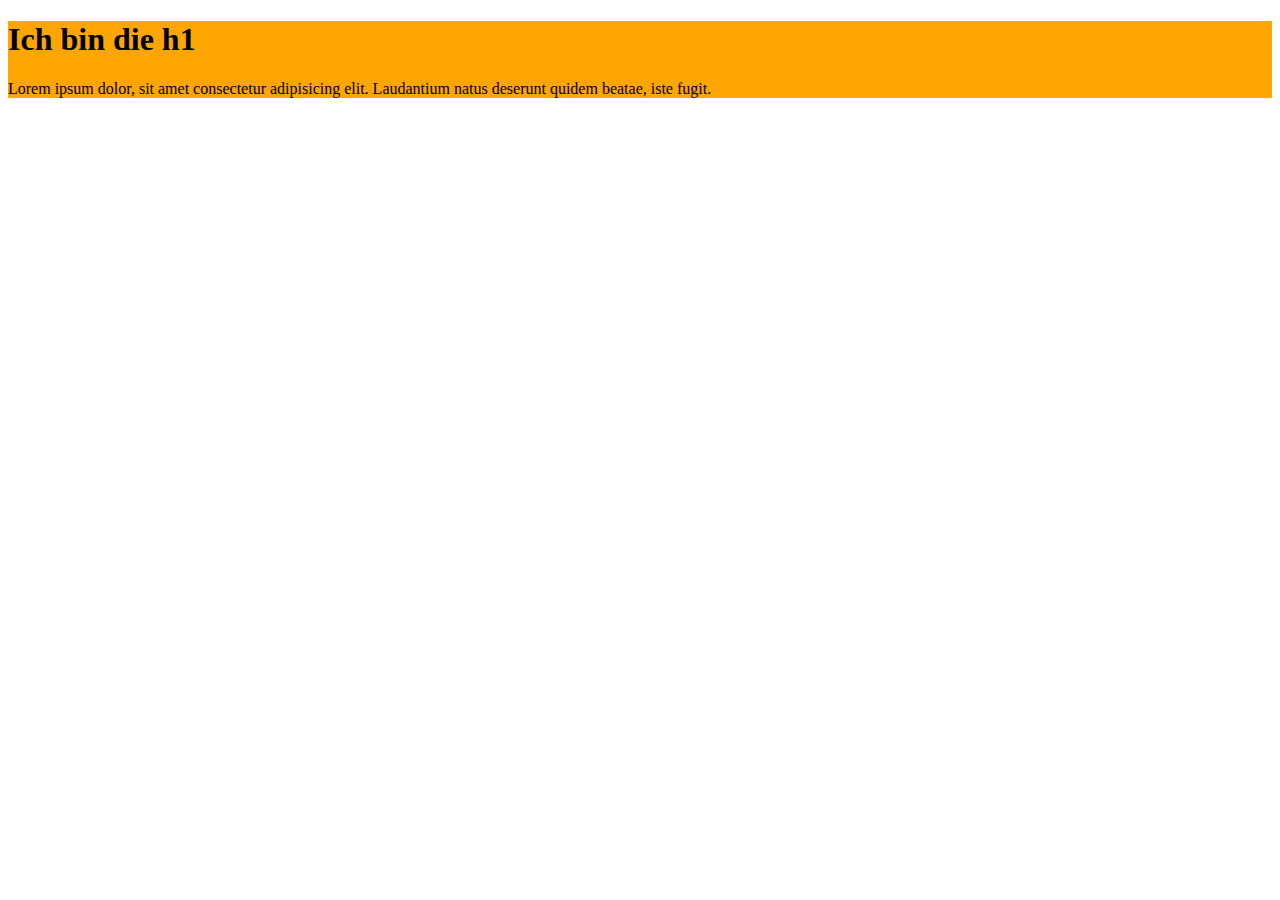
==== index.html @ 9c94c35b "add x" ====
<!DOCTYPE html>
<html lang="en">
  <head>
    <meta charset="UTF-8" />
    <meta http-equiv="X-UA-Compatible" content="IE=edge" />
    <meta name="viewport" content="width=device-width, initial-scale=1.0" />
    <title>Document</title>
    <link rel="stylesheet" href="./assets/style.css" />
  </head>
  <body>
    <section class="erste">
      <h1>Ich bin die h1</h1>
      <p>
        Lorem ipsum dolor, sit amet consectetur adipisicing elit. Laudantium
        natus deserunt quidem beatae, iste fugit.
      </p>
    </section>
  </body>
</html>
---- assets/style.css ----
.erste {
  background-color: orange;
}
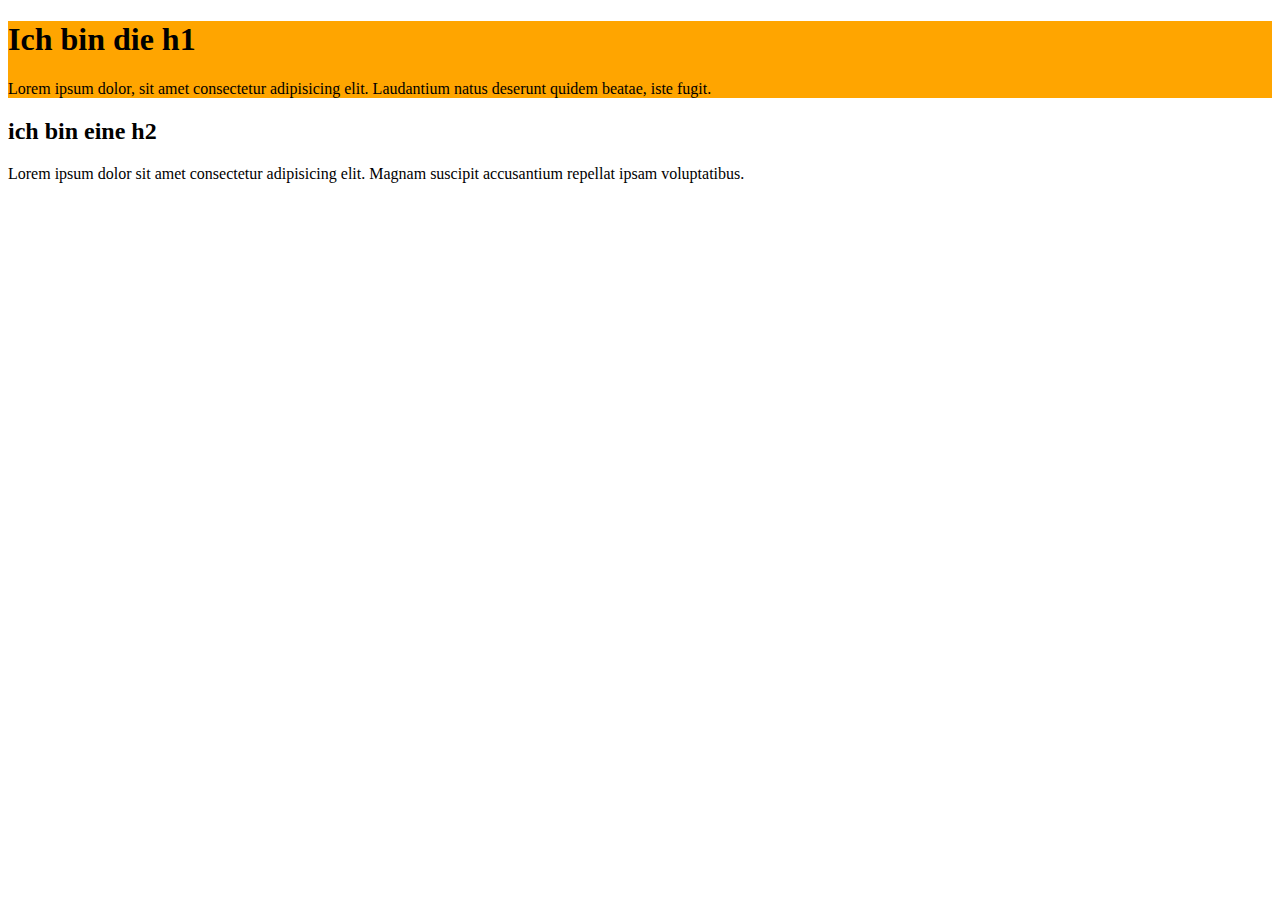
==== commit b1b73c41: "add section #2" ====
--- a/index.html
+++ b/index.html
@@ -15,5 +15,12 @@
         natus deserunt quidem beatae, iste fugit.
       </p>
     </section>
+    <section>
+      <h2>ich bin eine h2</h2>
+      <p>
+        Lorem ipsum dolor sit amet consectetur adipisicing elit. Magnam suscipit
+        accusantium repellat ipsam voluptatibus.
+      </p>
+    </section>
   </body>
 </html>
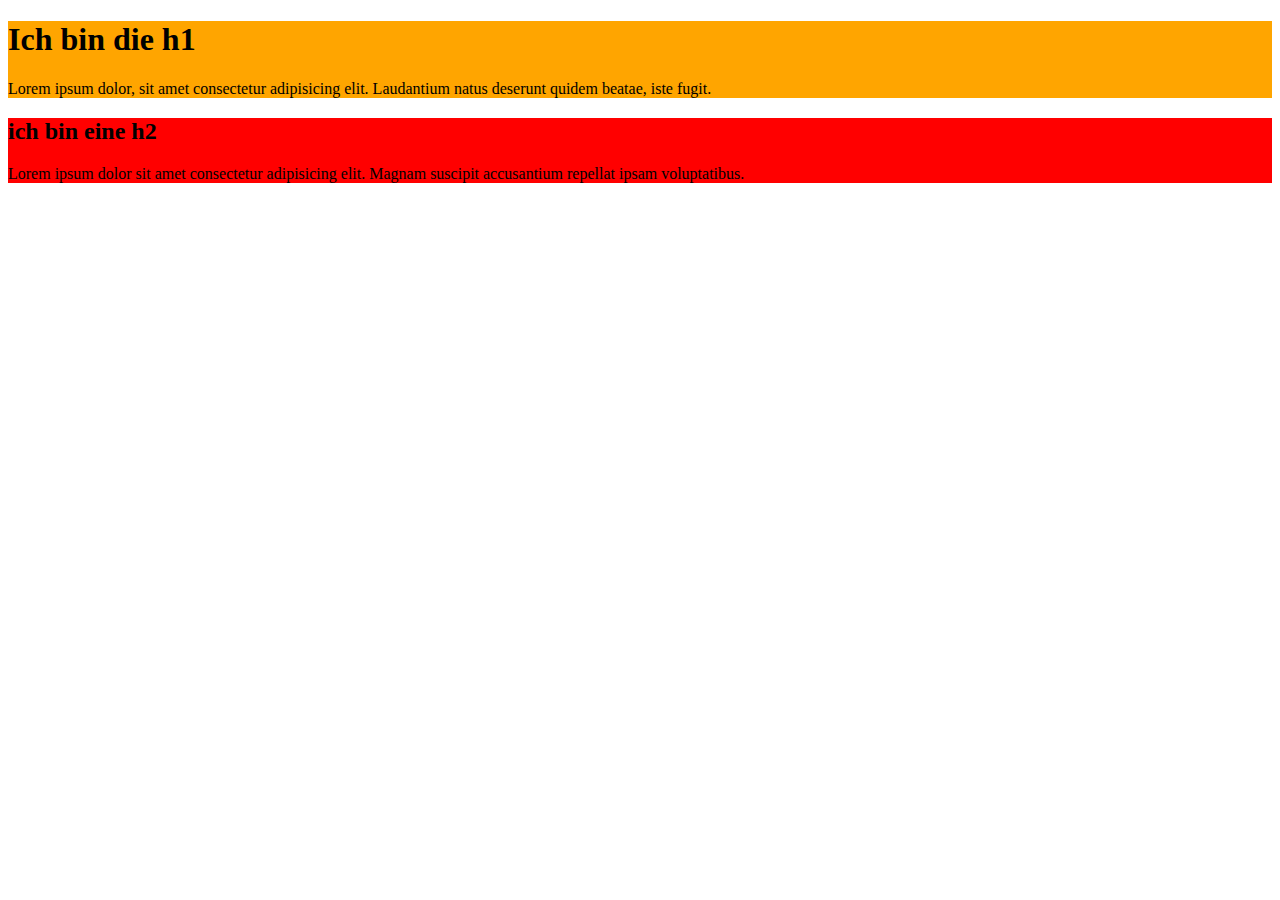
==== commit fbcc8959: "add class" ====
--- a/index.html
+++ b/index.html
@@ -15,7 +15,7 @@
         natus deserunt quidem beatae, iste fugit.
       </p>
     </section>
-    <section>
+    <section class="zweite">
       <h2>ich bin eine h2</h2>
       <p>
         Lorem ipsum dolor sit amet consectetur adipisicing elit. Magnam suscipit
--- a/assets/style.css
+++ b/assets/style.css
@@ -1,3 +1,7 @@
 .erste {
   background-color: orange;
 }
+
+.zweite {
+  background-color: red;
+}
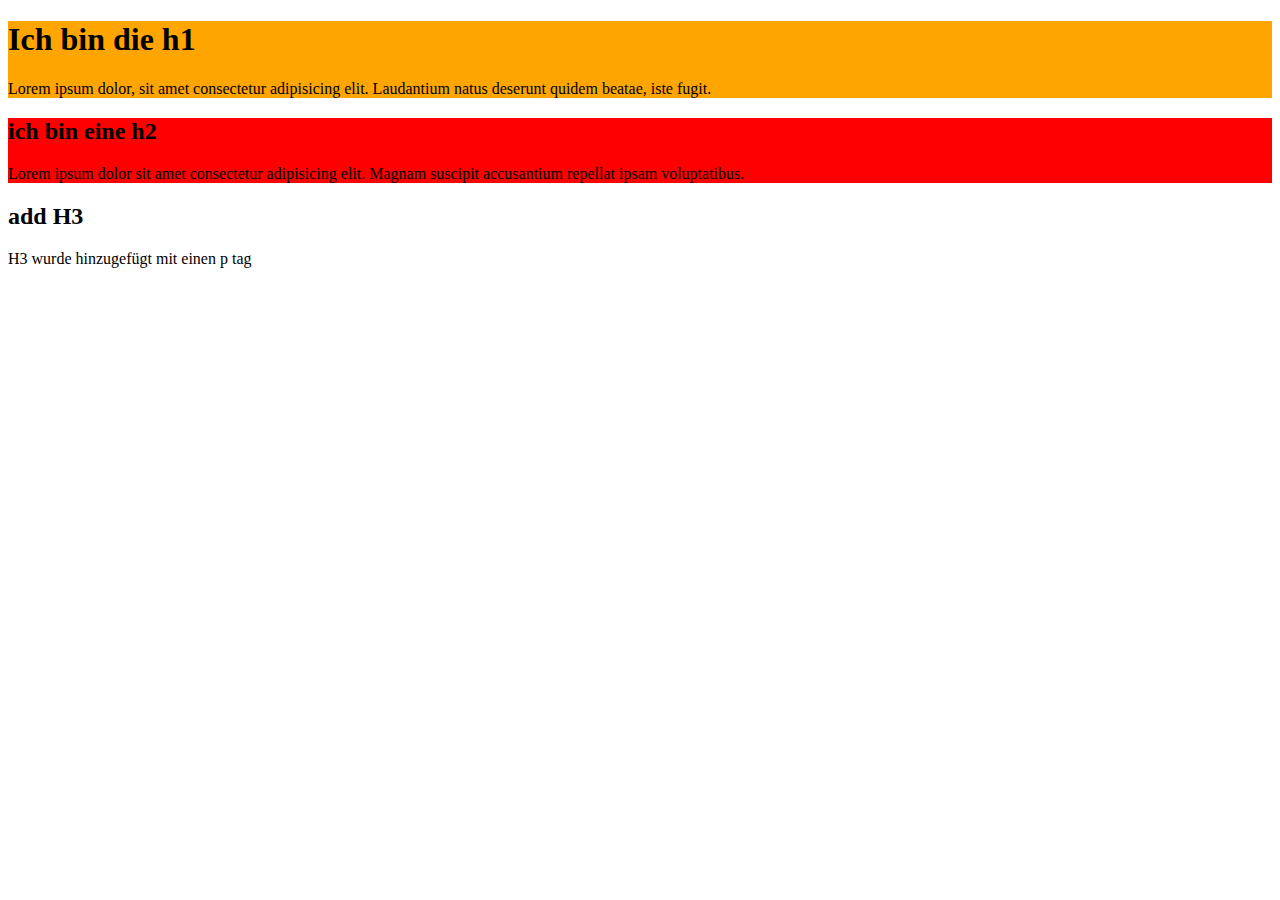
==== commit 1c5f3115: "add sec3" ====
--- a/index.html
+++ b/index.html
@@ -22,5 +22,9 @@
         accusantium repellat ipsam voluptatibus.
       </p>
     </section>
+    <section class="drei">
+      <h2>add H3</h2>
+      <p>H3 wurde hinzugefügt mit einen p tag</p>
+    </section>
   </body>
 </html>
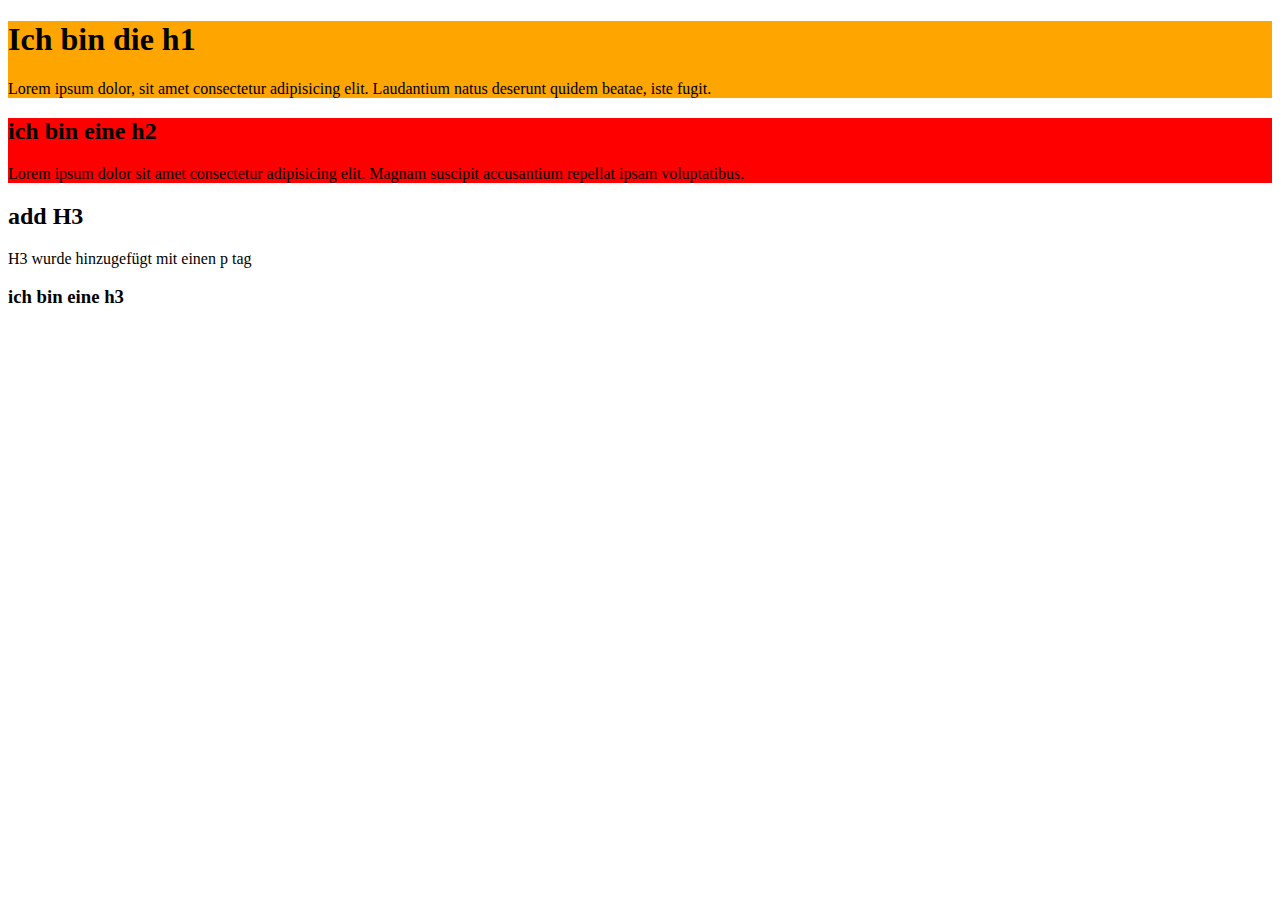
==== commit 750ff165: "add h3 hallo" ====
--- a/index.html
+++ b/index.html
@@ -25,6 +25,7 @@
     <section class="drei">
       <h2>add H3</h2>
       <p>H3 wurde hinzugefügt mit einen p tag</p>
+      <h3>ich bin eine h3</h3>
     </section>
   </body>
 </html>
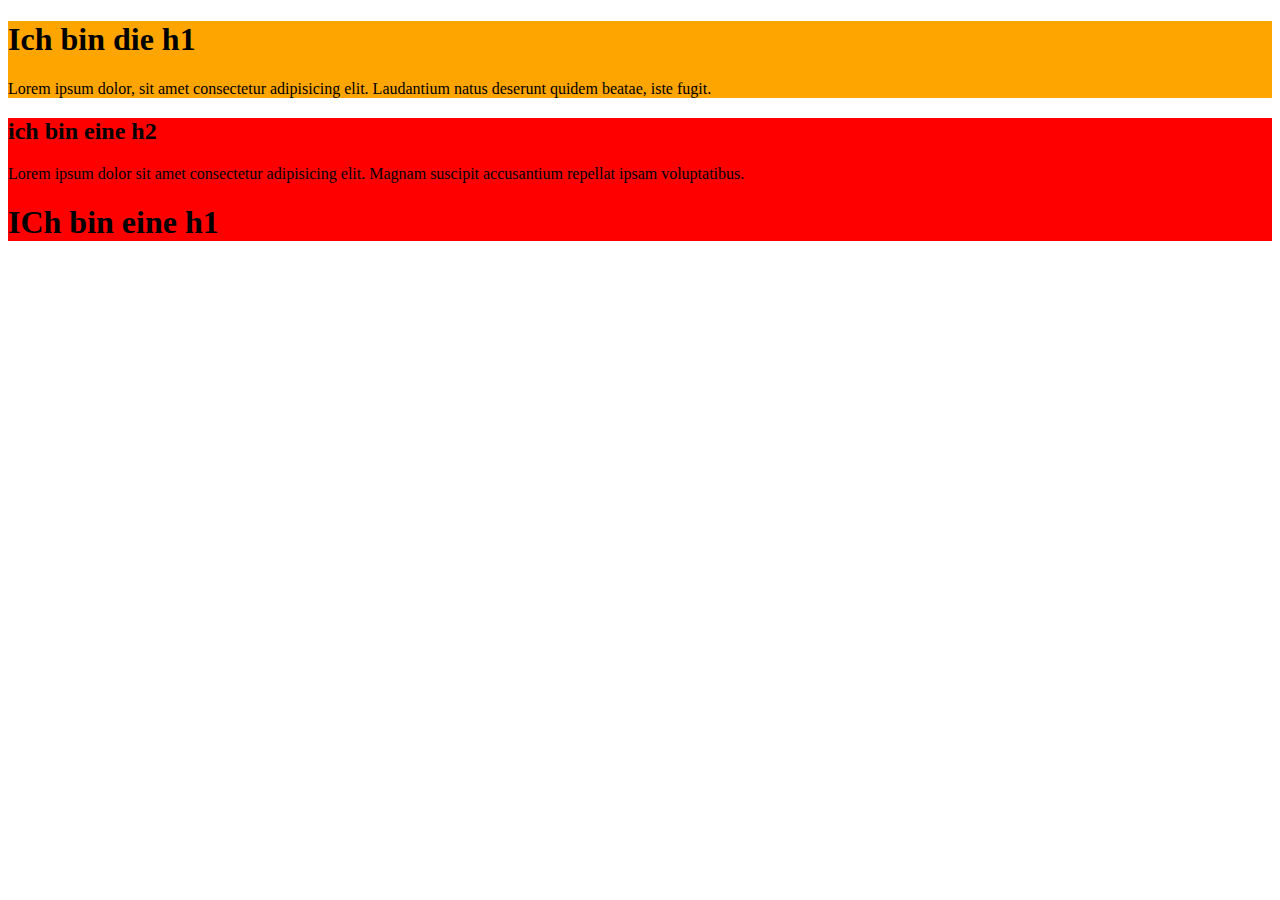
==== commit 0365e229: "add h1 in red section" ====
--- a/index.html
+++ b/index.html
@@ -21,11 +21,7 @@
         Lorem ipsum dolor sit amet consectetur adipisicing elit. Magnam suscipit
         accusantium repellat ipsam voluptatibus.
       </p>
-    </section>
-    <section class="drei">
-      <h2>add H3</h2>
-      <p>H3 wurde hinzugefügt mit einen p tag</p>
-      <h3>ich bin eine h3</h3>
+      <h1>ICh bin eine h1</h1>
     </section>
   </body>
 </html>
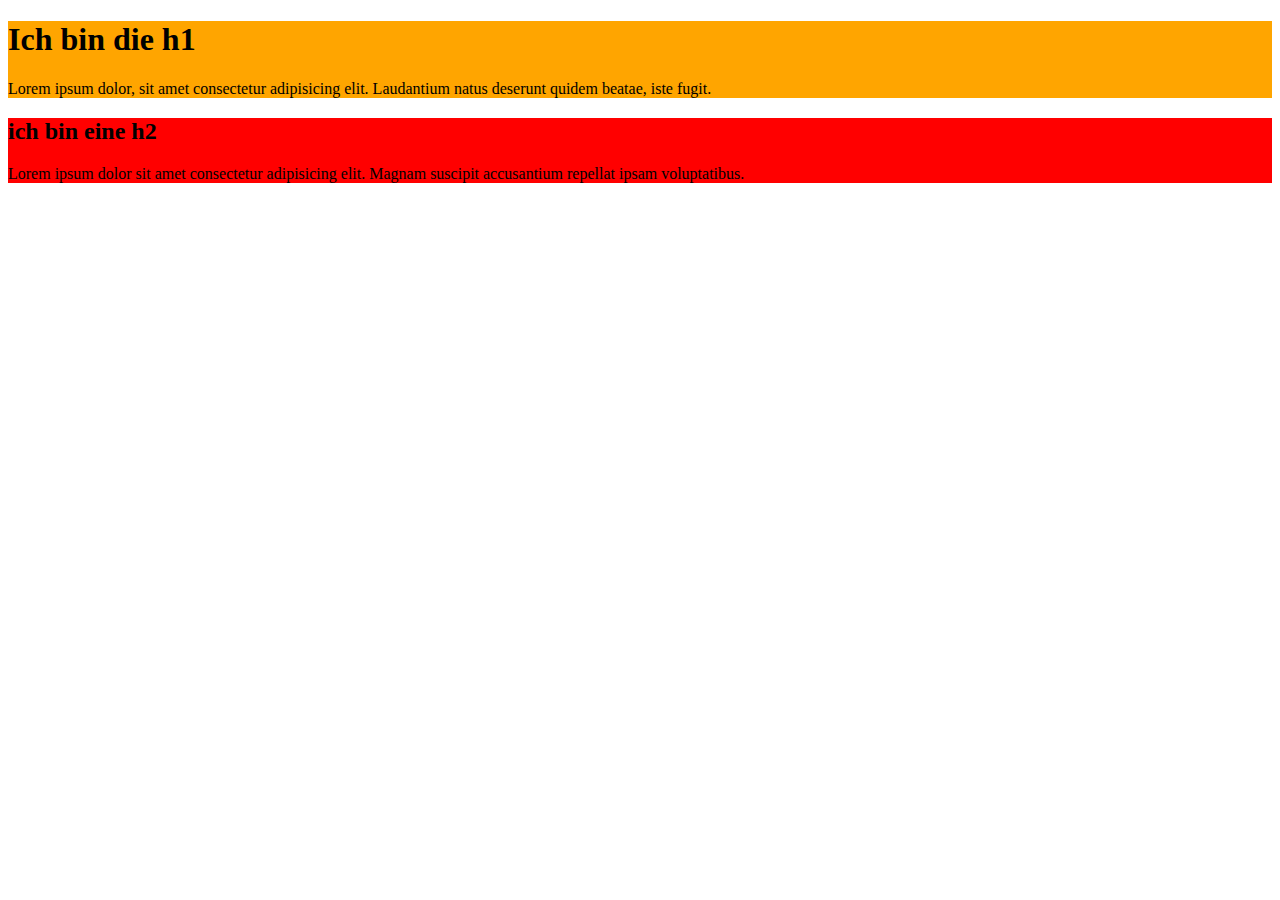
==== commit 119e5658: "back to commit 91113d1" ====
--- a/index.html
+++ b/index.html
@@ -21,7 +21,6 @@
         Lorem ipsum dolor sit amet consectetur adipisicing elit. Magnam suscipit
         accusantium repellat ipsam voluptatibus.
       </p>
-      <h1>ICh bin eine h1</h1>
     </section>
   </body>
 </html>
